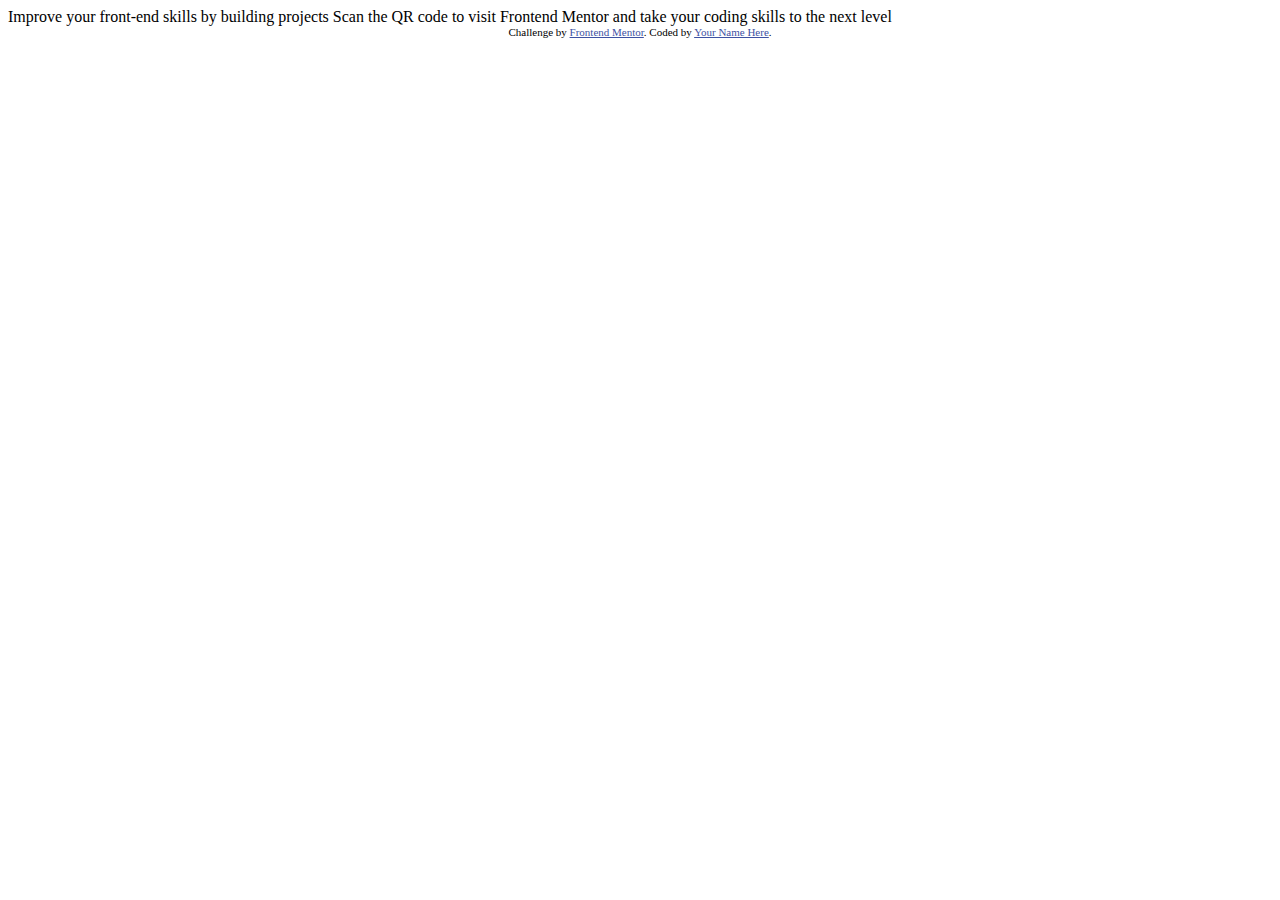
==== qr-code-component-main/index.html @ b1b0f96c "criando pastas e arquivos" ====
<!DOCTYPE html>
<html lang="en">
<head>
  <meta charset="UTF-8">
  <meta name="viewport" content="width=device-width, initial-scale=1.0"> <!-- displays site properly based on user's device -->

  <link rel="icon" type="image/png" sizes="32x32" href="./images/favicon-32x32.png">
  
  <title>Frontend Mentor | QR code component</title>

  <!-- Feel free to remove these styles or customise in your own stylesheet 👍 -->
  <style>
    .attribution { font-size: 11px; text-align: center; }
    .attribution a { color: hsl(228, 45%, 44%); }
  </style>
</head>
<body>

  Improve your front-end skills by building projects

  Scan the QR code to visit Frontend Mentor and take your coding skills to the next level
  
  <div class="attribution">
    Challenge by <a href="https://www.frontendmentor.io?ref=challenge" target="_blank">Frontend Mentor</a>. 
    Coded by <a href="#">Your Name Here</a>.
  </div>
</body>
</html>
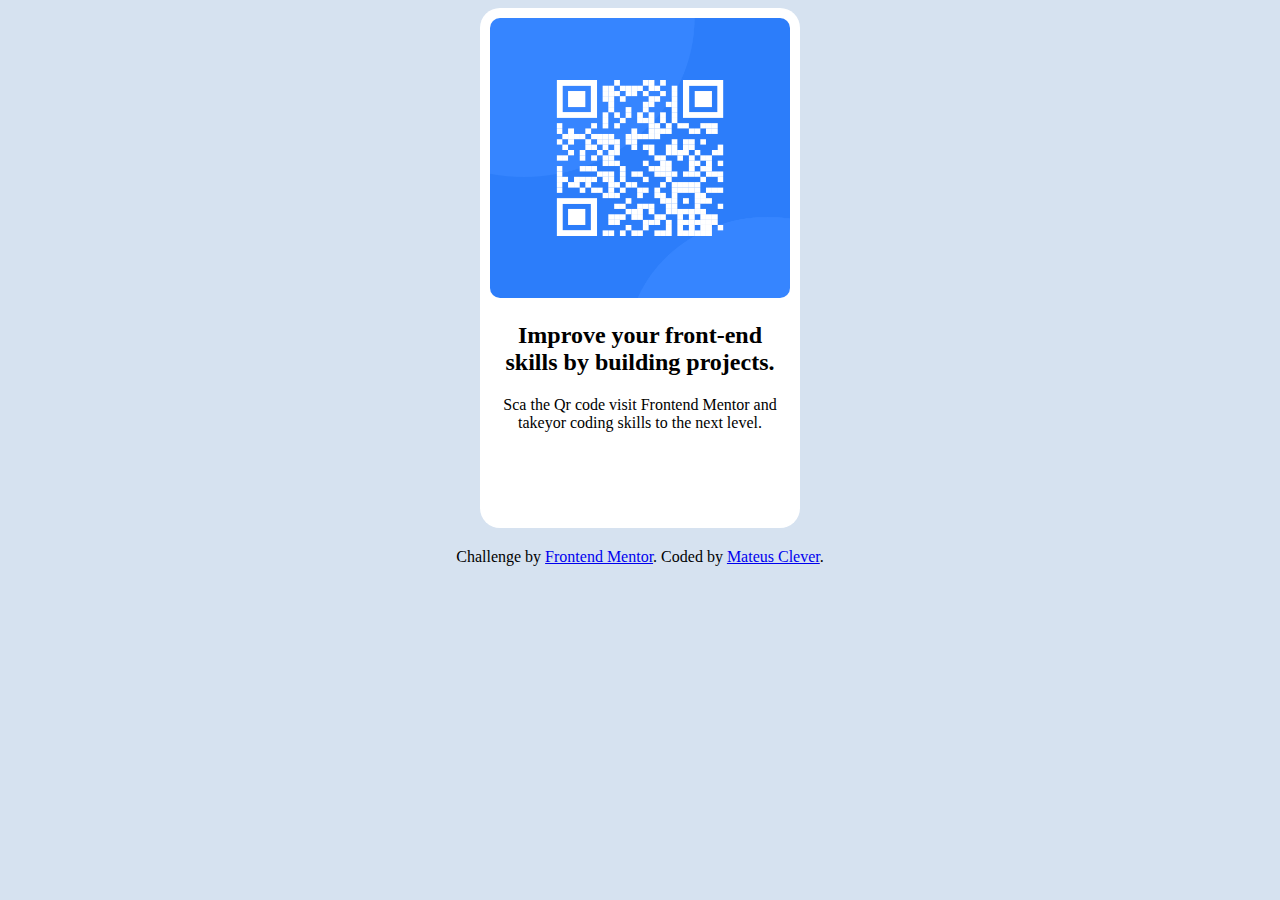
==== commit 539d0971: "execicio qr code" ====
--- a/qr-code-component-main/index.html
+++ b/qr-code-component-main/index.html
@@ -2,27 +2,45 @@
 <html lang="en">
 <head>
   <meta charset="UTF-8">
-  <meta name="viewport" content="width=device-width, initial-scale=1.0"> <!-- displays site properly based on user's device -->
+  <meta name="viewport" content="width=device-width, initial-scale=1.0">
+  <link rel="icon" type="image/png" sizes="32x32" href="./images/favicon-32x32.png">
+  <link rel="stylesheet" href="style.css">
+  <title>Frontend Mentor | QR code component</title>
+  <style>
+      body{
+    background-color: hsl(212, 45%, 89%);
+    }
+    div{
+    height: 500px ;
+    width: 300px ;
+    margin: auto;
+    padding: 10px;
+    background-color: white;
+    border-radius:20px;
+    text-align:center;
+    }
+    img{
+    width: 300px;
+    height: 280px;
+    border-radius: 10px;
+    }
+    footer{
+    text-align: center;
+    padding: 20px;}
+  </style>
 
-  <link rel="icon" type="image/png" sizes="32x32" href="./images/favicon-32x32.png">
-  
-  <title>Frontend Mentor | QR code component</title>
-
-  <!-- Feel free to remove these styles or customise in your own stylesheet 👍 -->
-  <style>
-    .attribution { font-size: 11px; text-align: center; }
-    .attribution a { color: hsl(228, 45%, 44%); }
-  </style>
 </head>
 <body>
-
-  Improve your front-end skills by building projects
-
-  Scan the QR code to visit Frontend Mentor and take your coding skills to the next level
+  <div>
+    <img src="./images/image-qr-code.png" alt="qrcode">
+    <h2>Improve your front-end skills by building projects.</h2>
+    <p>Sca the Qr code visit Frontend Mentor and takeyor coding skills to the next level.</p>
+    
+  </div>
   
-  <div class="attribution">
-    Challenge by <a href="https://www.frontendmentor.io?ref=challenge" target="_blank">Frontend Mentor</a>. 
-    Coded by <a href="#">Your Name Here</a>.
-  </div>
+<footer>
+  Challenge by <a href="https://www.frontendmentor.io?ref=challenge" target="_blank">Frontend Mentor</a>.
+  Coded by <a href="https://mateusclever.github.io/frontendmentor/">Mateus Clever</a>.
+</footer>
 </body>
 </html>--- a/qr-code-component-main/style.css
+++ b/qr-code-component-main/style.css
@@ -0,0 +1,29 @@
+@charset "UTF-8";
+
+@import url(https://fonts.google.com/specimen/Outfit);
+@media mobile and (min-width: 376px) and (max-width: 768px) {
+    
+    body{
+    background-color: hsl(212, 45%, 89%);
+    f
+    }
+    div{
+    height: 500px ;
+    width: 300px ;
+    margin: auto;
+    padding: 10px;
+    background-color: white;
+    border-radius:20px;
+    text-align:center;
+    }
+    img{
+    width: 300px;
+    height: 280px;
+    border-radius: 10px;
+    }
+
+    footer{
+    text-align: center;
+    padding: 20px;
+    }
+}